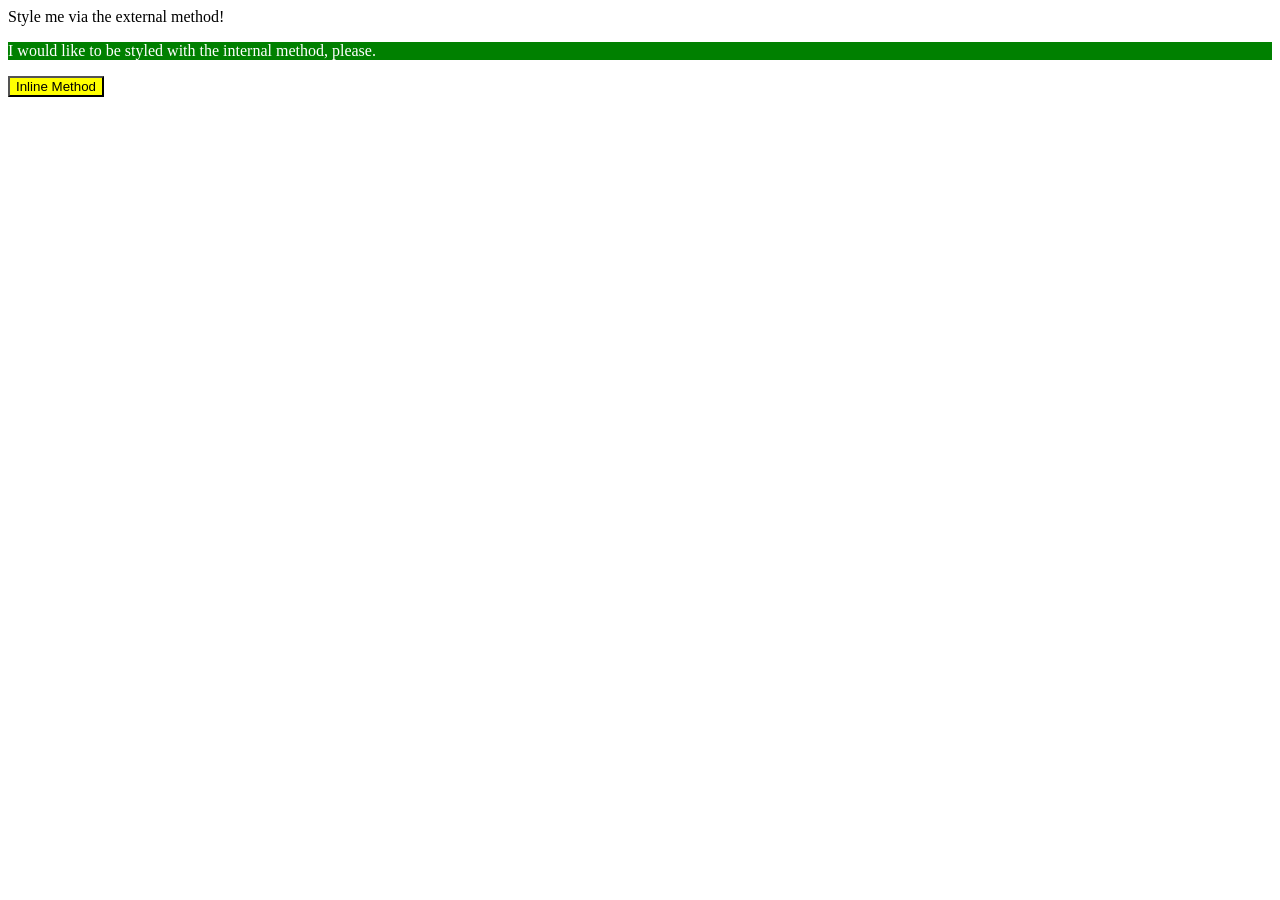
==== foundations/intro-to-css/01-css-methods/index.html @ 8e7ae490 "Inline and internal css methods are added" ====
<!DOCTYPE html>
<html lang="en">
  <head>
      <style>
            p {
              color: white;
              background-color: green;
            }
      </style>
    <meta charset="UTF-8">
    <meta http-equiv="X-UA-Compatible" content="IE=edge">
    <meta name="viewport" content="width=device-width, initial-scale=1.0">
    <title>Methods for Adding CSS</title>
  </head>
  <body>
    <div>Style me via the external method!</div>
    <p>I would like to be styled with the internal method, please.</p>
    <button style="color: black; background-color: yellow;">Inline Method</button>
  </body>
</html>
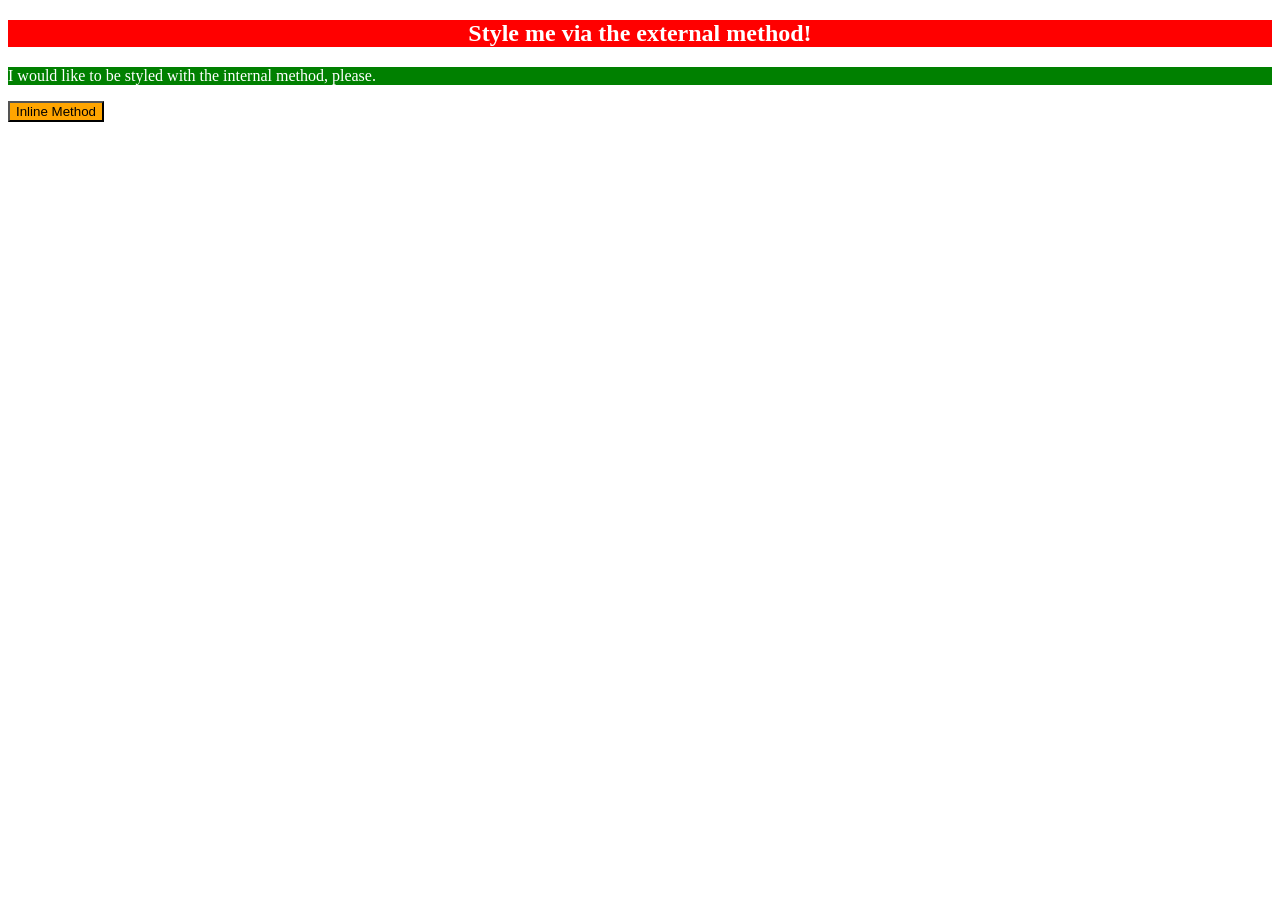
==== commit ee6df226: "Build the style.css for the external css method and modified index.html to accomodate the style.css " ====
--- a/foundations/intro-to-css/01-css-methods/index.html
+++ b/foundations/intro-to-css/01-css-methods/index.html
@@ -1,6 +1,7 @@
 <!DOCTYPE html>
 <html lang="en">
   <head>
+    <link rel="stylesheet" href="style.css">
       <style>
             p {
               color: white;
@@ -13,8 +14,8 @@
     <title>Methods for Adding CSS</title>
   </head>
   <body>
-    <div>Style me via the external method!</div>
+    <h2 class="external-css">Style me via the external method!</h2>
     <p>I would like to be styled with the internal method, please.</p>
-    <button style="color: black; background-color: yellow;">Inline Method</button>
+    <button style="color: black; background-color: orange;">Inline Method</button>
   </body>
 </html>
--- a/foundations/intro-to-css/01-css-methods/style.css
+++ b/foundations/intro-to-css/01-css-methods/style.css
@@ -0,0 +1,7 @@
+/* styles.css */
+
+.external-css { 
+    color: rgb(255, 255, 255);
+    background-color: #ff0000;
+    text-align: center;
+}
